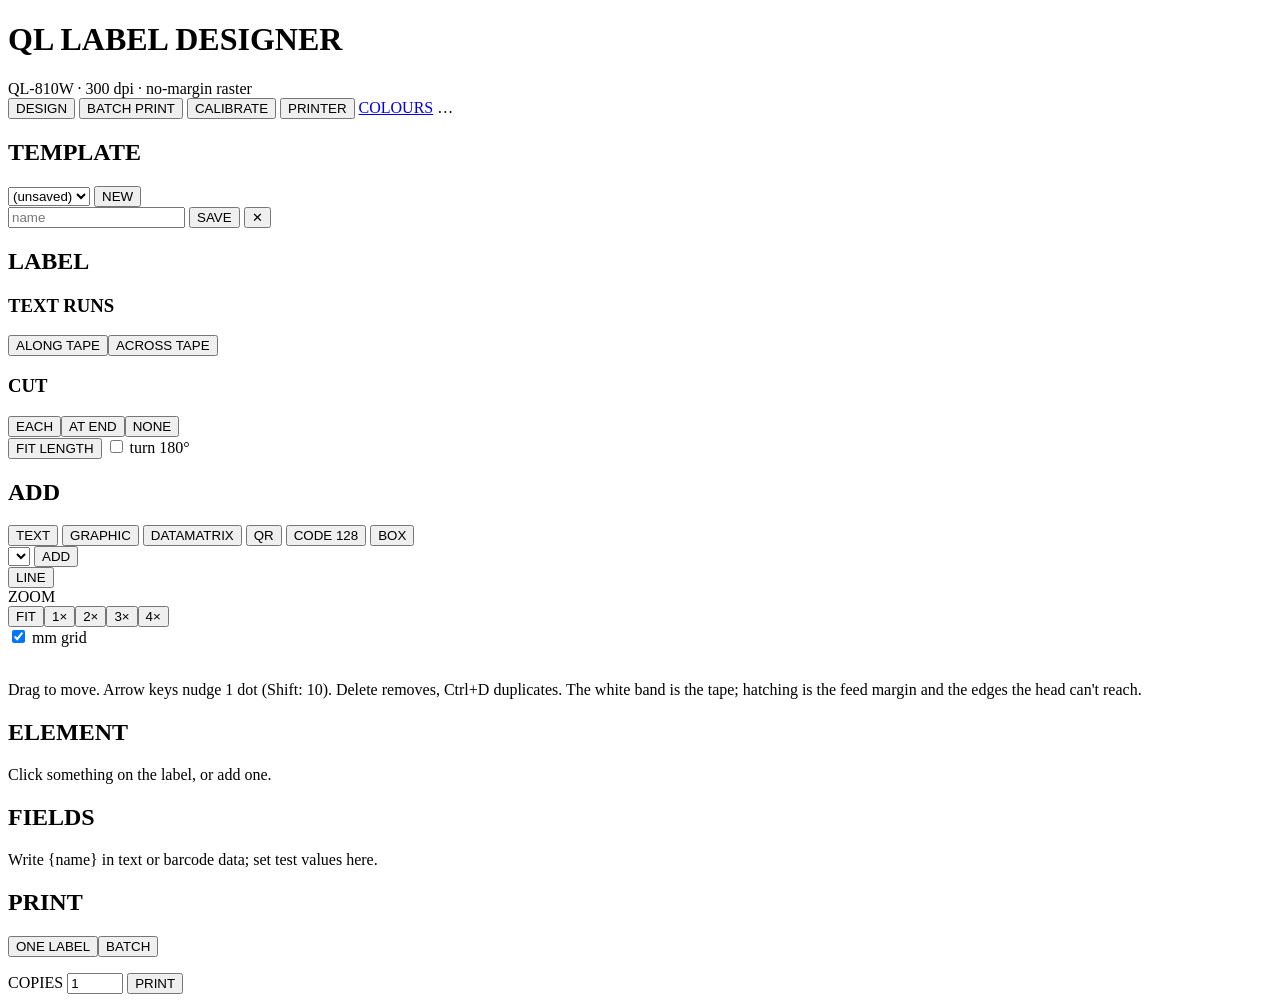
==== qllabel/static/index.html @ 4890658f "Labels can read across the tape (e.g. 29 x 10 mm); designer shows the tape running down Co-Authored-" ====
<!doctype html>
<html lang="en">
<head>
<meta charset="utf-8">
<meta name="viewport" content="width=device-width, initial-scale=1">
<title>QL Label Designer</title>
<link rel="stylesheet" href="/static/app.css">
<link rel="stylesheet" href="/static/designer.css">
</head>
<body>
<div class="panel">
  <header>
    <h1 id="title">QL LABEL DESIGNER</h1>
    <div class="sub" id="sub">QL-810W  ·  300 dpi  ·  no-margin raster</div>
    <i class="screw tl"></i><i class="screw tr"></i>
  </header>

  <nav class="tabs" id="tabs">
    <button data-tab="design" class="on">DESIGN</button>
    <button data-tab="batch">BATCH PRINT</button>
    <button data-tab="calibrate">CALIBRATE</button>
    <button data-tab="printer">PRINTER</button>
    <span class="grow"></span>
    <a class="conn-link" href="/colors" title="Colour designer">COLOURS</a>
    <span class="conn" id="conn">…</span>
  </nav>

  <div id="msg" class="msg" hidden></div>

  <!-- DESIGN -->
  <section id="tab-design" class="tab">
    <div class="cols">
      <div class="col side">
        <h2>TEMPLATE</h2>
        <div class="row tight">
          <select id="tpl-list" class="grow"><option value="">(unsaved)</option></select>
          <button id="tpl-new" title="Start a new label">NEW</button>
        </div>
        <div class="row tight">
          <input id="tpl-name" class="grow" placeholder="name" spellcheck="false">
          <button id="tpl-save" class="accent">SAVE</button>
          <button id="tpl-del" title="Delete this template">✕</button>
        </div>

        <h2>LABEL</h2>
        <div class="knobrow">
          <div class="knob" id="k-length"></div>
          <div class="knob" id="k-margin"></div>
        </div>
        <h3>TEXT RUNS</h3>
        <div class="seg" id="across">
          <button data-v="0" class="on" title="Text along the tape: long labels">ALONG TAPE</button><button data-v="1" title="Text across the tape: short labels, e.g. 29 × 10 mm">ACROSS TAPE</button>
        </div>
        <h3>CUT</h3>
        <div class="seg" id="cut">
          <button data-v="each" class="on">EACH</button><button data-v="end">AT END</button><button data-v="none">NONE</button>
        </div>
        <div class="row tight">
          <button id="fit" title="Shrink or grow the length to the content plus a small border">FIT LENGTH</button>
          <label class="check"><input type="checkbox" id="flip"> turn 180°</label>
        </div>

        <h2>ADD</h2>
        <div class="addgrid" id="add">
          <button data-t="text">TEXT</button>
          <button data-t="image">GRAPHIC</button>
          <button data-t="datamatrix">DATAMATRIX</button>
          <button data-t="qr">QR</button>
          <button data-t="code128">CODE 128</button>
          <button data-t="box">BOX</button>
        </div>
        <div class="row tight">
          <select id="add-code" class="grow"></select>
          <button id="add-code-btn">ADD</button>
        </div>
        <div class="row tight"><button id="add-line" class="grow">LINE</button></div>
      </div>

      <div class="col viewcol">
        <div class="row stagebar">
          <span class="lab">ZOOM</span>
          <div class="seg" id="zoom">
            <button data-v="fit" class="on">FIT</button><button data-v="1">1×</button><button data-v="2">2×</button><button data-v="3">3×</button><button data-v="4">4×</button>
          </div>
          <label class="check"><input type="checkbox" id="grid" checked> mm grid</label>
          <span class="grow"></span>
          <span class="dim" id="dims"></span>
        </div>
        <div class="stage" id="stage">
          <div class="tape" id="tape">
            <div class="feed l" id="feed-l"></div>
            <div class="label" id="label">
              <img id="bitmap" alt="">
              <div class="gridlay" id="gridlay"></div>
              <div id="boxes"></div>
            </div>
            <div class="feed r" id="feed-r"></div>
          </div>
        </div>
        <p class="dim">Drag to move. Arrow keys nudge 1 dot (Shift: 10). Delete removes, Ctrl+D duplicates.
          The white band is the tape; hatching is the feed margin and the edges the head can't reach.</p>
        <div id="checks"></div>
      </div>

      <div class="col side wide2">
        <h2>ELEMENT</h2>
        <div id="props"><p class="dim">Click something on the label, or add one.</p></div>

        <h2>FIELDS</h2>
        <p class="dim">Write <span class="mono">{name}</span> in text or barcode data; set test values here.</p>
        <div class="grid2" id="fields"></div>

        <h2>PRINT</h2>
        <div class="seg" id="mode"><button data-v="single" class="on">ONE LABEL</button><button data-v="batch">BATCH</button></div>
        <p class="dim" id="batch-sum"></p>
        <div class="row tight">
          <span class="lab">COPIES</span>
          <input type="number" id="copies" min="1" max="100" value="1" class="qty">
          <button id="print" class="accent bigbtn">PRINT</button>
        </div>
      </div>
    </div>
  </section>

  <!-- BATCH -->
  <section id="tab-batch" class="tab" hidden>
    <div class="cols">
      <div class="col">
        <h2>WHERE THE LABELS COME FROM</h2>
        <div class="seg" id="b-source"><button data-v="range" class="on">NUMBERS</button><button data-v="csv">CSV FILE</button><button data-v="list">TYPED LIST</button></div>
        <p class="dim">Saved with the template. Turn on BATCH under PRINT on the design tab to print this instead of one label.</p>

        <div id="b-range" class="bsrc">
          <div class="grid2">
            <span class="lab">FIELD</span><select data-b="field" class="b-field"></select>
            <span class="lab">PREAMBLE</span><input data-b="prefix" spellcheck="false" placeholder="e.g. PTC-">
            <span class="lab">START AT</span><input type="number" data-b="start">
            <span class="lab">HOW MANY</span><input type="number" data-b="count" min="1" max="500">
            <span class="lab">STEP</span><input type="number" data-b="step">
            <span class="lab">DIGITS</span><input type="number" data-b="digits" min="0" max="12">
            <span class="lab">SUFFIX</span><input data-b="suffix" spellcheck="false">
          </div>
          <label class="check" style="margin-top:10px"><input type="checkbox" data-b="advance"> carry on numbering: after printing, the next batch starts where this one ended</label>
        </div>

        <div id="b-csv" class="bsrc" hidden>
          <div class="row tight">
            <select id="b-csvlist" class="grow"></select>
            <label class="btn" for="b-csvfile">UPLOAD CSV…</label><input type="file" id="b-csvfile" accept=".csv,.txt,text/csv" hidden>
          </div>
          <p class="dim">The first row must name the columns. Comma, semicolon or tab separated.</p>
          <h3>WHICH COLUMN FILLS WHICH FIELD</h3>
          <div class="grid2" id="b-map"></div>
          <div class="grid2" style="margin-top:8px">
            <span class="lab">FROM ROW</span><input type="number" data-b="first_row" min="1">
            <span class="lab">TO ROW</span><input type="number" data-b="last_row" min="0" placeholder="0 = last">
          </div>
          <div class="tablewrap short" id="b-head"></div>
        </div>

        <div id="b-list" class="bsrc" hidden>
          <p class="dim" id="b-listhint"></p>
          <textarea data-b="list" rows="14" spellcheck="false" class="mono"></textarea>
        </div>
      </div>
      <div class="col">
        <h2>THE BATCH</h2>
        <p id="b-count" class="big"></p>
        <div class="thumbs">
          <figure><figcaption class="lab">FIRST</figcaption><div class="thumb"><img id="b-first" alt=""></div></figure>
          <figure><figcaption class="lab">LAST</figcaption><div class="thumb"><img id="b-last" alt=""></div></figure>
        </div>
        <div class="row">
          <span class="lab">COPIES EACH</span><input type="number" id="b-copies" min="1" max="20" value="1" class="qty">
          <button id="batch-print" class="accent bigbtn">PRINT BATCH</button>
        </div>
      </div>
    </div>
  </section>

  <!-- CALIBRATE -->
  <section id="tab-calibrate" class="tab" hidden>
    <div class="cols">
      <div class="col">
        <h2>FIND THE PRINTER'S REAL LIMITS</h2>
        <p class="dim">Prints one test label per length: a frame on the exact edge of the image, the length written
          inside, a tick every millimetre along the top (long tick every 5). Measure what comes out and compare.
          Try margin 35 (what Brother's driver uses) and then 0.</p>
        <div class="grid2">
          <span class="lab">LENGTHS mm</span><input id="c-lengths" value="25, 15, 10, 8, 6, 5, 4, 3">
          <span class="lab">MARGIN dots</span><input type="number" id="c-margin" value="35" min="0" max="300">
          <span class="lab">CUT</span>
          <div class="seg" id="c-cut"><button data-v="each" class="on">EACH</button><button data-v="end">AT END</button><button data-v="none">NONE</button></div>
        </div>
        <div class="row"><button id="c-print" class="accent bigbtn">PRINT TEST STRIP</button></div>
      </div>
      <div class="col">
        <h2>WHAT TO LOOK FOR</h2>
        <ul class="notes">
          <li>Is each piece as long as written? If the short ones come out longer, the printer pads up to its own minimum.</li>
          <li>Does the frame touch the cut on both ends? The gap is the feed margin plus the cutter offset.</li>
          <li>Are the ticks 1 mm apart? (Checks the 300 dpi assumption along the feed.)</li>
          <li>Text upside down or mirrored compared to what you expect? Tick "turn 180°" on the design tab.</li>
        </ul>
      </div>
    </div>
  </section>

  <!-- PRINTER -->
  <section id="tab-printer" class="tab" hidden>
    <div class="cols">
      <div class="col">
        <h2>PRINTER</h2>
        <div class="kv" id="pstat"></div>
        <div class="row"><button id="p-refresh">ASK THE PRINTER</button></div>
      </div>
      <div class="col">
        <h2>COMMAND LINE (FOR PTC LATER)</h2>
        <pre class="mono code">~/apps/ql-labels.sh print my-template --set serial=PTC-00123
~/apps/ql-labels.sh print my-template --batch            (its saved numbers / CSV / list)
~/apps/ql-labels.sh print my-template --batch --start 200 --count 50
~/apps/ql-labels.sh print my-template --csv serials.csv
~/apps/ql-labels.sh calibrate 10 6 4 --margin 0
~/apps/ql-labels.sh status</pre>
        <p class="dim">Templates are JSON files in ~/ql-labels-data/templates/.</p>
      </div>
    </div>
  </section>
  <i class="screw bl"></i><i class="screw br"></i>
</div>
<script src="/static/designer.js"></script>
</body>
</html>
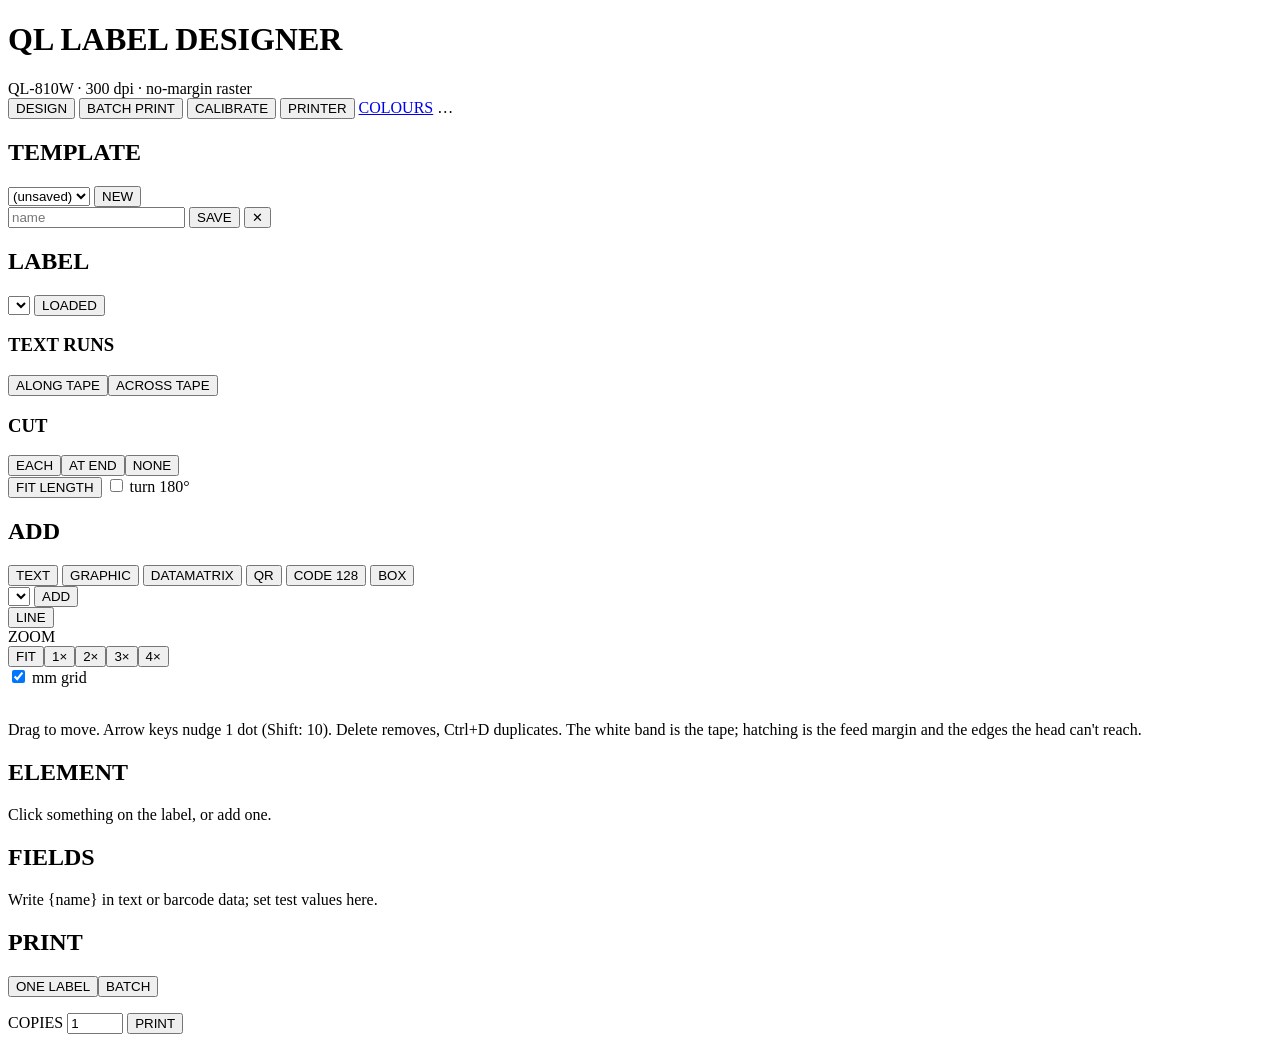
==== commit 1d90e63e: "Any Brother roll: continuous widths, die-cut and round labels, matched to what the printer reports J" ====
--- a/qllabel/static/index.html
+++ b/qllabel/static/index.html
@@ -43,7 +43,12 @@
         </div>
 
         <h2>LABEL</h2>
-        <div class="knobrow">
+        <div class="row tight">
+          <select id="media" class="grow" title="The roll this label is for"></select>
+          <button id="use-loaded" title="Switch to the roll that is in the printer">LOADED</button>
+        </div>
+        <p class="dim" id="media-note"></p>
+        <div class="knobrow" id="knobs">
           <div class="knob" id="k-length"></div>
           <div class="knob" id="k-margin"></div>
         </div>
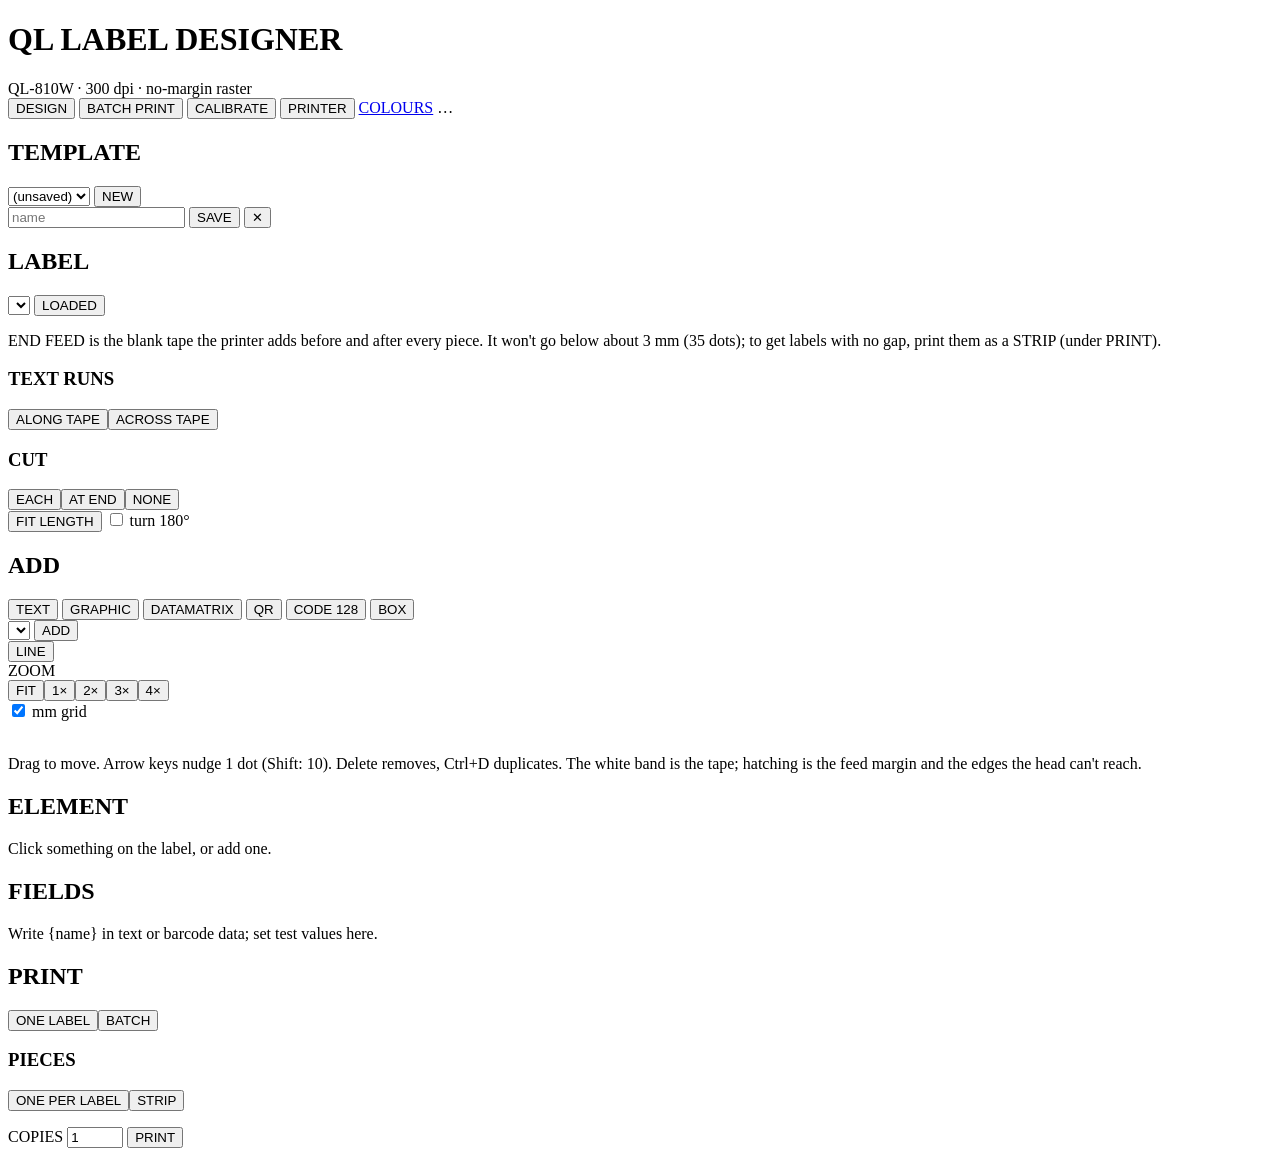
==== commit a1824a34: "Strip mode: labels end to end on one page with cut marks; end feed floors at 35 dots The QL-810W fee" ====
--- a/qllabel/static/index.html
+++ b/qllabel/static/index.html
@@ -48,6 +48,8 @@
           <button id="use-loaded" title="Switch to the roll that is in the printer">LOADED</button>
         </div>
         <p class="dim" id="media-note"></p>
+        <p class="dim">END FEED is the blank tape the printer adds before and after every piece. It won't go below about
+          3 mm (35 dots); to get labels with no gap, print them as a STRIP (under PRINT).</p>
         <div class="knobrow" id="knobs">
           <div class="knob" id="k-length"></div>
           <div class="knob" id="k-margin"></div>
@@ -118,6 +120,14 @@
         <h2>PRINT</h2>
         <div class="seg" id="mode"><button data-v="single" class="on">ONE LABEL</button><button data-v="batch">BATCH</button></div>
         <p class="dim" id="batch-sum"></p>
+        <h3>PIECES</h3>
+        <div class="seg" id="strip"><button data-v="0" class="on" title="Each label cut on its own (the printer adds ~3 mm feed at both ends)">ONE PER LABEL</button><button data-v="1" title="Labels end to end at their exact length, cut marks between them, one cut per strip">STRIP</button></div>
+        <div id="strip-opts" hidden>
+          <div class="row tight"><span class="lab">LABELS PER STRIP</span><input type="number" id="strip-per" min="0" max="100" class="qty" title="0 = the whole batch on one strip (up to 1 m)"></div>
+          <div class="row tight"><span class="lab">MARKS</span>
+            <div class="seg" id="strip-marks"><button data-v="edge" class="on">EDGE TICKS</button><button data-v="full">DASHED</button><button data-v="none">NONE</button></div></div>
+        </div>
+        <p class="dim" id="strip-note"></p>
         <div class="row tight">
           <span class="lab">COPIES</span>
           <input type="number" id="copies" min="1" max="100" value="1" class="qty">
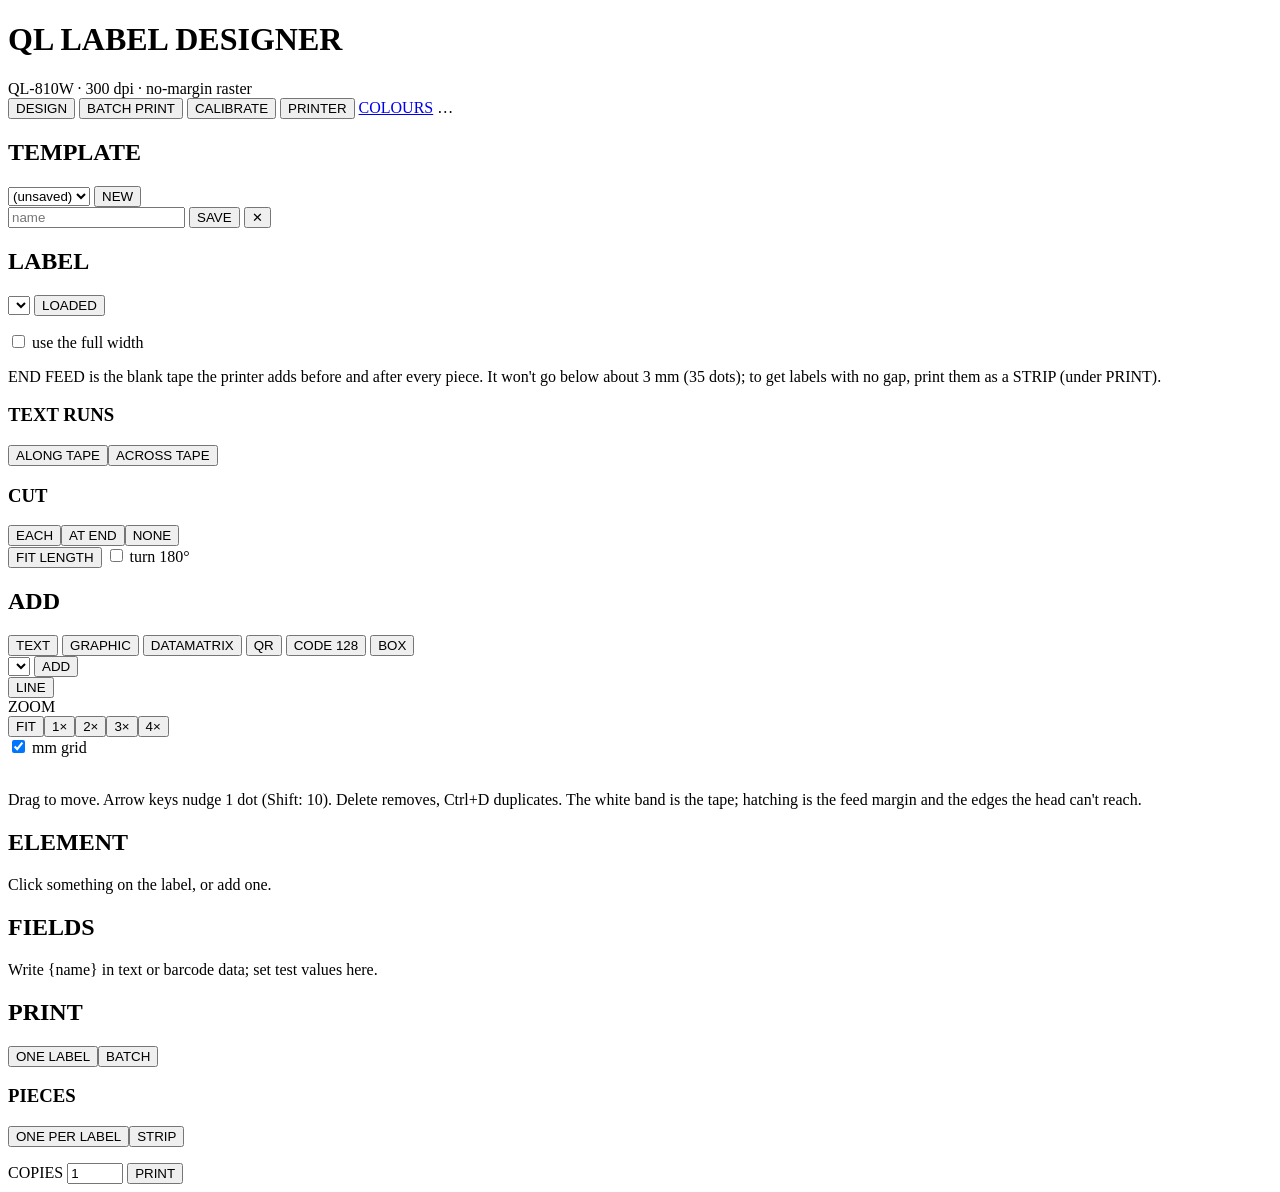
==== commit d469b311: "Optional full-width printing: per-roll bleed past Brother's window (29 mm: 6 + 18 dots, measured) Co" ====
--- a/qllabel/static/index.html
+++ b/qllabel/static/index.html
@@ -48,6 +48,7 @@
           <button id="use-loaded" title="Switch to the roll that is in the printer">LOADED</button>
         </div>
         <p class="dim" id="media-note"></p>
+        <label class="check" id="wide-wrap"><input type="checkbox" id="wide"> <span id="wide-label">use the full width</span></label>
         <p class="dim">END FEED is the blank tape the printer adds before and after every piece. It won't go below about
           3 mm (35 dots); to get labels with no gap, print them as a STRIP (under PRINT).</p>
         <div class="knobrow" id="knobs">
@@ -126,6 +127,7 @@
           <div class="row tight"><span class="lab">LABELS PER STRIP</span><input type="number" id="strip-per" min="0" max="100" class="qty" title="0 = the whole batch on one strip (up to 1 m)"></div>
           <div class="row tight"><span class="lab">MARKS</span>
             <div class="seg" id="strip-marks"><button data-v="edge" class="on">EDGE TICKS</button><button data-v="full">DASHED</button><button data-v="none">NONE</button></div></div>
+          <label class="check"><input type="checkbox" id="strip-ends" checked> also mark the start and end, to trim off the printer's end feed</label>
         </div>
         <p class="dim" id="strip-note"></p>
         <div class="row tight">
@@ -228,6 +230,17 @@
         <h2>PRINTER</h2>
         <div class="kv" id="pstat"></div>
         <div class="row"><button id="p-refresh">ASK THE PRINTER</button></div>
+        <h2>FULL-WIDTH BLEED</h2>
+        <p class="dim">Extra dots a label may use beyond Brother's print window when "use the full width" is ticked.
+          Head end: pins left at that end of the print head (max 6 on 29 mm). Open side: towards the far tape edge; keep a
+          few dots short of the edge, the tape wanders a little and pins off the tape heat the bare roller.
+          29 mm was measured on 2026-10-28: 6 + 18 dots.</p>
+        <div class="grid2">
+          <span class="lab">ROLL</span><select id="b-media"></select>
+          <span class="lab">HEAD END</span><input type="number" id="b-head" min="0" max="60">
+          <span class="lab">OPEN SIDE</span><input type="number" id="b-open" min="0" max="60">
+        </div>
+        <div class="row"><button id="b-save">SAVE BLEED</button><span class="dim" id="b-width"></span></div>
       </div>
       <div class="col">
         <h2>COMMAND LINE (FOR PTC LATER)</h2>
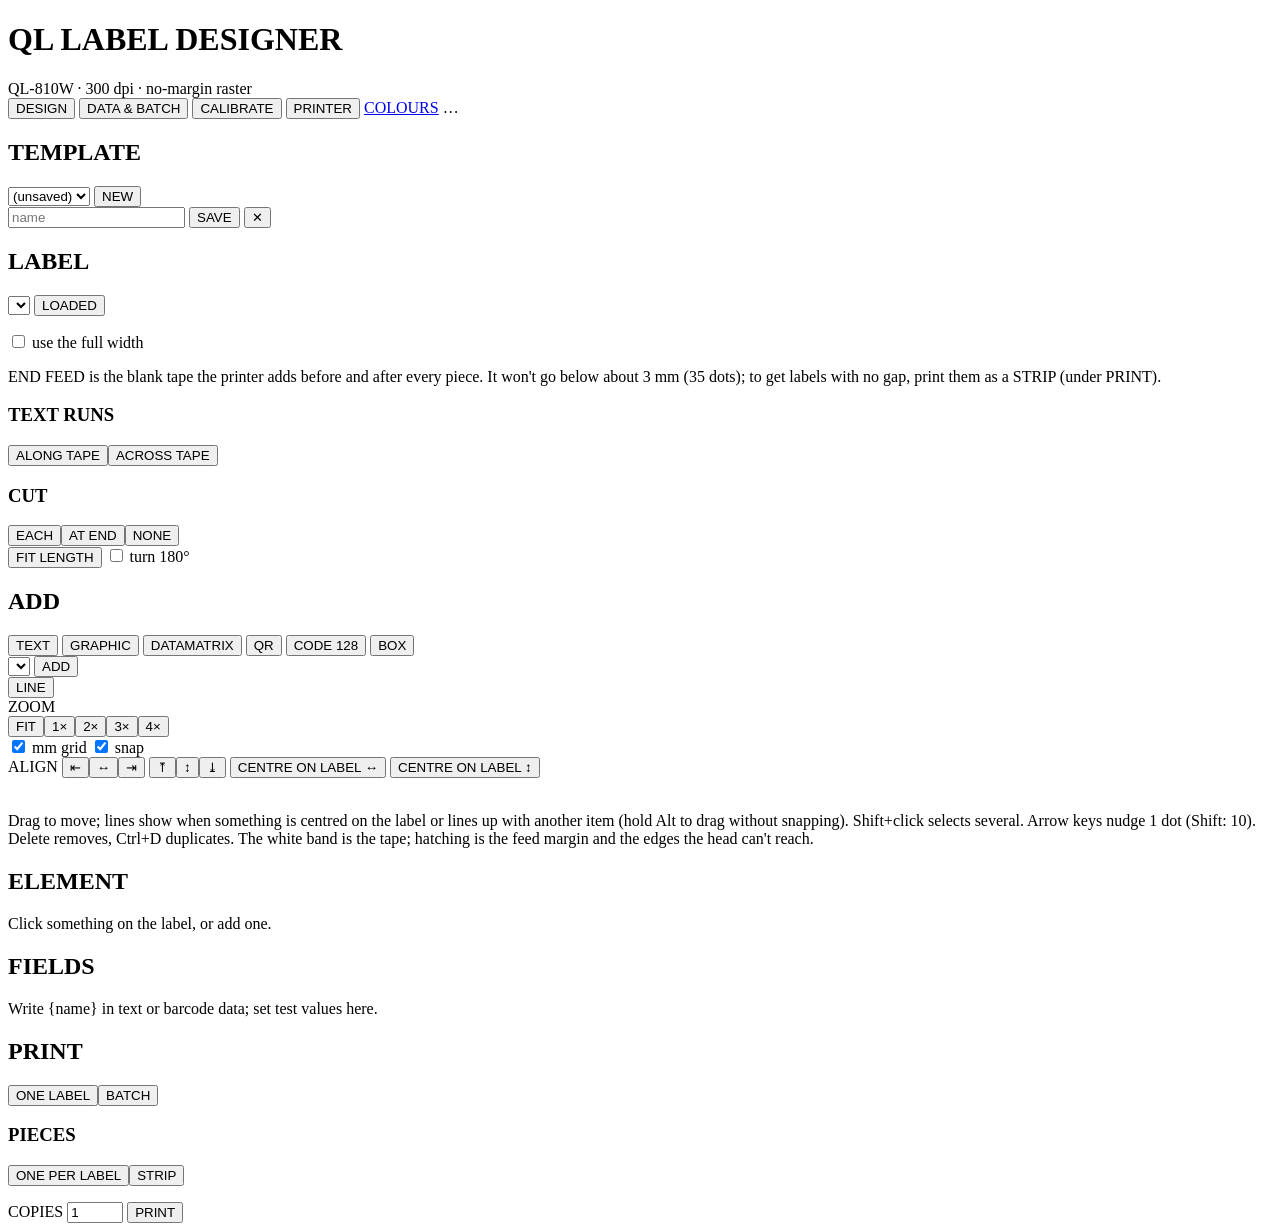
==== commit 9d123ea9: "Data table with several fields per label (sequence, IP, fixed, typed; MAIN column), saved tables, sm" ====
--- a/qllabel/static/index.html
+++ b/qllabel/static/index.html
@@ -4,8 +4,8 @@
 <meta charset="utf-8">
 <meta name="viewport" content="width=device-width, initial-scale=1">
 <title>QL Label Designer</title>
-<link rel="stylesheet" href="/static/app.css">
-<link rel="stylesheet" href="/static/designer.css">
+<link rel="stylesheet" href="static/app.css">
+<link rel="stylesheet" href="static/designer.css">
 </head>
 <body>
 <div class="panel">
@@ -17,11 +17,11 @@
 
   <nav class="tabs" id="tabs">
     <button data-tab="design" class="on">DESIGN</button>
-    <button data-tab="batch">BATCH PRINT</button>
+    <button data-tab="batch">DATA &amp; BATCH</button>
     <button data-tab="calibrate">CALIBRATE</button>
     <button data-tab="printer">PRINTER</button>
     <span class="grow"></span>
-    <a class="conn-link" href="/colors" title="Colour designer">COLOURS</a>
+    <a class="conn-link" href="colors" title="Colour designer">COLOURS</a>
     <span class="conn" id="conn">…</span>
   </nav>
 
@@ -91,8 +91,18 @@
             <button data-v="fit" class="on">FIT</button><button data-v="1">1×</button><button data-v="2">2×</button><button data-v="3">3×</button><button data-v="4">4×</button>
           </div>
           <label class="check"><input type="checkbox" id="grid" checked> mm grid</label>
+          <label class="check" title="Snap to the label centre and to other items while dragging (hold Alt to drag freely)"><input type="checkbox" id="snap" checked> snap</label>
           <span class="grow"></span>
           <span class="dim" id="dims"></span>
+        </div>
+        <div class="row alignbar" id="align" title="One item selected: lines it up on the label. Several (Shift+click): lines them up with each other.">
+          <span class="lab">ALIGN</span>
+          <button data-a="left" title="Left edges">⇤</button><button data-a="hcenter" title="Centres, left to right">↔</button><button data-a="right" title="Right edges">⇥</button>
+          <button data-a="top" title="Top edges">⤒</button><button data-a="vcenter" title="Centres, top to bottom">↕</button><button data-a="bottom" title="Bottom edges">⤓</button>
+          <span class="sep"></span>
+          <button data-a="label-h" title="Centre the selection on the label, left to right">CENTRE ON LABEL ↔</button>
+          <button data-a="label-v" title="Centre the selection on the label, top to bottom">CENTRE ON LABEL ↕</button>
+          <span class="dim" id="selcount"></span>
         </div>
         <div class="stage" id="stage">
           <div class="tape" id="tape">
@@ -100,12 +110,14 @@
             <div class="label" id="label">
               <img id="bitmap" alt="">
               <div class="gridlay" id="gridlay"></div>
+              <div id="guides"></div>
               <div id="boxes"></div>
             </div>
             <div class="feed r" id="feed-r"></div>
           </div>
         </div>
-        <p class="dim">Drag to move. Arrow keys nudge 1 dot (Shift: 10). Delete removes, Ctrl+D duplicates.
+        <p class="dim">Drag to move; lines show when something is centred on the label or lines up with another item (hold Alt to
+          drag without snapping). Shift+click selects several. Arrow keys nudge 1 dot (Shift: 10). Delete removes, Ctrl+D duplicates.
           The white band is the tape; hatching is the feed margin and the edges the head can't reach.</p>
         <div id="checks"></div>
       </div>
@@ -139,57 +151,42 @@
     </div>
   </section>
 
-  <!-- BATCH -->
+  <!-- DATA TABLE + BATCH -->
   <section id="tab-batch" class="tab" hidden>
-    <div class="cols">
-      <div class="col">
-        <h2>WHERE THE LABELS COME FROM</h2>
-        <div class="seg" id="b-source"><button data-v="range" class="on">NUMBERS</button><button data-v="csv">CSV FILE</button><button data-v="list">TYPED LIST</button></div>
-        <p class="dim">Saved with the template. Turn on BATCH under PRINT on the design tab to print this instead of one label.</p>
-
-        <div id="b-range" class="bsrc">
-          <div class="grid2">
-            <span class="lab">FIELD</span><select data-b="field" class="b-field"></select>
-            <span class="lab">PREAMBLE</span><input data-b="prefix" spellcheck="false" placeholder="e.g. PTC-">
-            <span class="lab">START AT</span><input type="number" data-b="start">
-            <span class="lab">HOW MANY</span><input type="number" data-b="count" min="1" max="500">
-            <span class="lab">STEP</span><input type="number" data-b="step">
-            <span class="lab">DIGITS</span><input type="number" data-b="digits" min="0" max="12">
-            <span class="lab">SUFFIX</span><input data-b="suffix" spellcheck="false">
-          </div>
-          <label class="check" style="margin-top:10px"><input type="checkbox" data-b="advance"> carry on numbering: after printing, the next batch starts where this one ended</label>
-        </div>
-
-        <div id="b-csv" class="bsrc" hidden>
-          <div class="row tight">
-            <select id="b-csvlist" class="grow"></select>
-            <label class="btn" for="b-csvfile">UPLOAD CSV…</label><input type="file" id="b-csvfile" accept=".csv,.txt,text/csv" hidden>
-          </div>
-          <p class="dim">The first row must name the columns. Comma, semicolon or tab separated.</p>
-          <h3>WHICH COLUMN FILLS WHICH FIELD</h3>
-          <div class="grid2" id="b-map"></div>
-          <div class="grid2" style="margin-top:8px">
-            <span class="lab">FROM ROW</span><input type="number" data-b="first_row" min="1">
-            <span class="lab">TO ROW</span><input type="number" data-b="last_row" min="0" placeholder="0 = last">
-          </div>
-          <div class="tablewrap short" id="b-head"></div>
-        </div>
-
-        <div id="b-list" class="bsrc" hidden>
-          <p class="dim" id="b-listhint"></p>
-          <textarea data-b="list" rows="14" spellcheck="false" class="mono"></textarea>
-        </div>
-      </div>
+    <h2>DATA TABLE</h2>
+    <p class="dim">Each column is a field you can put in any text, barcode or QR as <span class="mono">{name}</span>.
+      Each row is one label. The <b>MAIN</b> column counts and orders the rows; the other columns follow it row by row
+      (row 3 of the IP goes with row 3 of the board number). Saved with the template.</p>
+    <div class="row datatools">
+      <button id="d-addcol">+ COLUMN</button>
+      <button id="d-addrow" title="Add a row for typed values">+ ROW</button>
+      <label class="btn" for="d-csv">IMPORT CSV…</label><input type="file" id="d-csv" accept=".csv,.txt,text/csv" hidden>
+      <button id="d-export">EXPORT CSV</button>
+      <span class="sep"></span>
+      <span class="lab">HOW MANY</span><input type="number" id="d-count" min="0" max="500" class="qty">
+      <label class="check"><input type="checkbox" id="d-advance"> carry on numbering after printing</label>
+      <span class="grow"></span>
+      <select id="d-tables" title="Tables saved for reuse"></select>
+      <button id="d-load">LOAD</button>
+      <button id="d-saveas">SAVE AS TABLE…</button>
+    </div>
+    <div class="gridwrap"><table id="dt"></table></div>
+    <p class="dim">Typed columns: paste straight from a spreadsheet into a cell to fill rows and columns from there.</p>
+
+    <div class="cols">
       <div class="col">
         <h2>THE BATCH</h2>
         <p id="b-count" class="big"></p>
+        <div id="b-warn"></div>
+        <div class="row">
+          <span class="lab">COPIES EACH</span><input type="number" id="b-copies" min="1" max="20" value="1" class="qty">
+          <button id="batch-print" class="accent bigbtn">PRINT BATCH</button>
+        </div>
+      </div>
+      <div class="col">
         <div class="thumbs">
           <figure><figcaption class="lab">FIRST</figcaption><div class="thumb"><img id="b-first" alt=""></div></figure>
           <figure><figcaption class="lab">LAST</figcaption><div class="thumb"><img id="b-last" alt=""></div></figure>
-        </div>
-        <div class="row">
-          <span class="lab">COPIES EACH</span><input type="number" id="b-copies" min="1" max="20" value="1" class="qty">
-          <button id="batch-print" class="accent bigbtn">PRINT BATCH</button>
         </div>
       </div>
     </div>
@@ -245,7 +242,7 @@
       <div class="col">
         <h2>COMMAND LINE (FOR PTC LATER)</h2>
         <pre class="mono code">~/apps/ql-labels.sh print my-template --set serial=PTC-00123
-~/apps/ql-labels.sh print my-template --batch            (its saved numbers / CSV / list)
+~/apps/ql-labels.sh print my-template --batch            (its data table)
 ~/apps/ql-labels.sh print my-template --batch --start 200 --count 50
 ~/apps/ql-labels.sh print my-template --csv serials.csv
 ~/apps/ql-labels.sh calibrate 10 6 4 --margin 0
@@ -256,6 +253,6 @@
   </section>
   <i class="screw bl"></i><i class="screw br"></i>
 </div>
-<script src="/static/designer.js"></script>
+<script src="static/designer.js"></script>
 </body>
 </html>
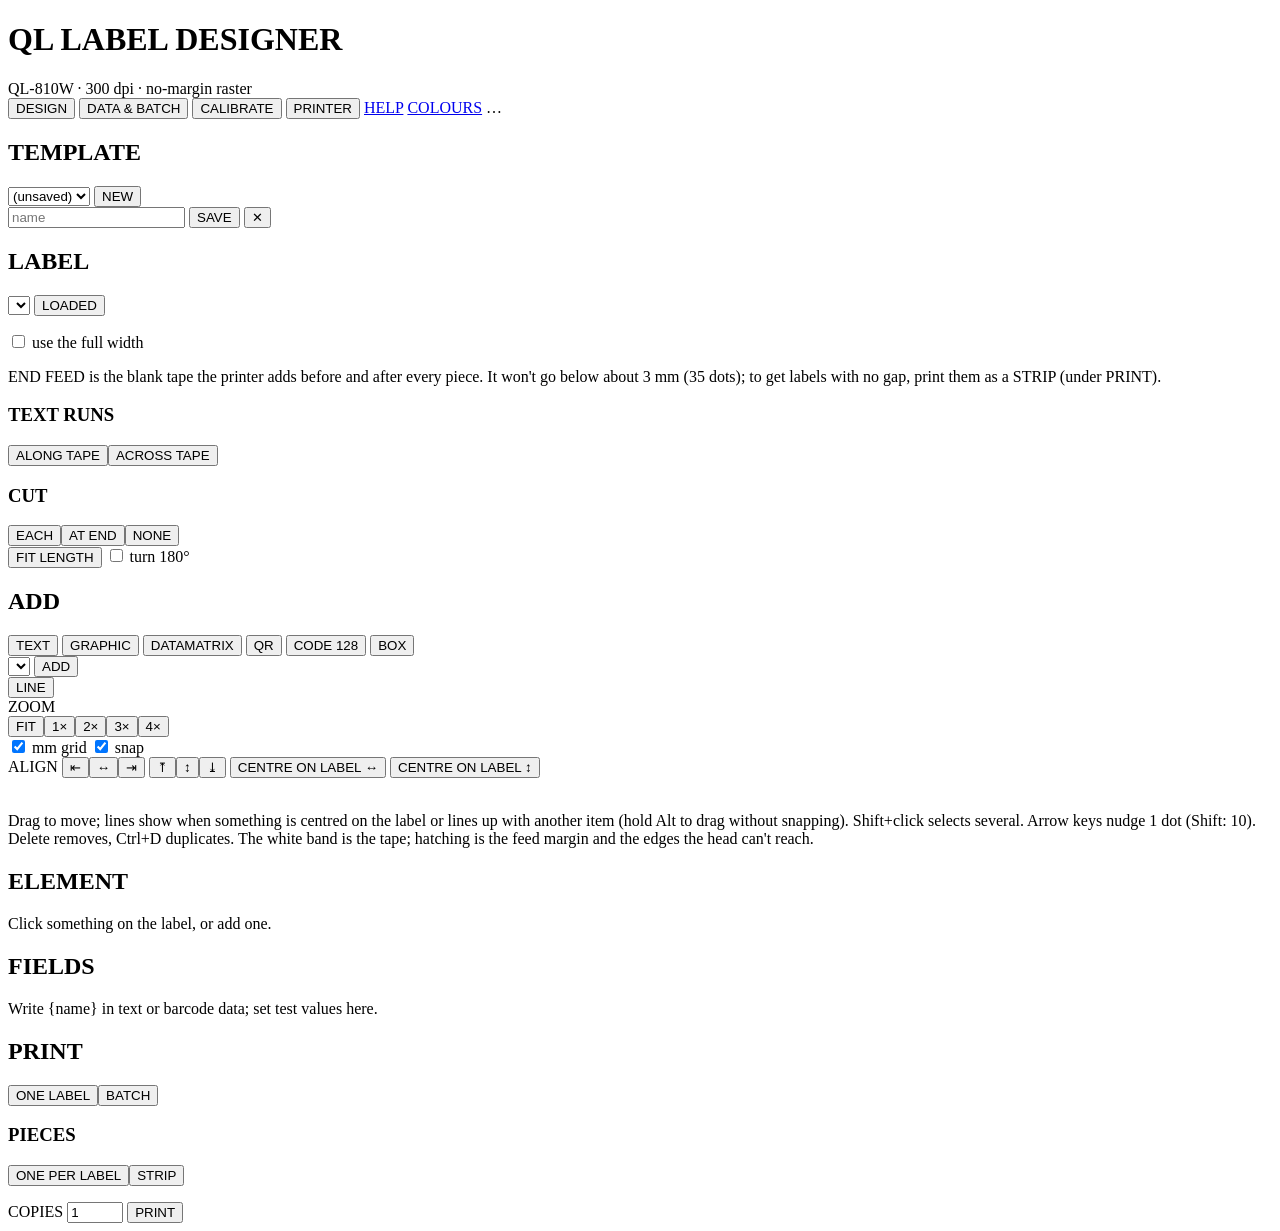
==== commit ac680d2a: "Built-in help: HELP.md shown at /help with annotated screenshots, ? links on each panel, hover tips " ====
--- a/qllabel/static/index.html
+++ b/qllabel/static/index.html
@@ -21,6 +21,7 @@
     <button data-tab="calibrate">CALIBRATE</button>
     <button data-tab="printer">PRINTER</button>
     <span class="grow"></span>
+    <a class="conn-link" href="help" target="_blank" title="How to make and print labels">HELP</a>
     <a class="conn-link" href="colors" title="Colour designer">COLOURS</a>
     <span class="conn" id="conn">…</span>
   </nav>
